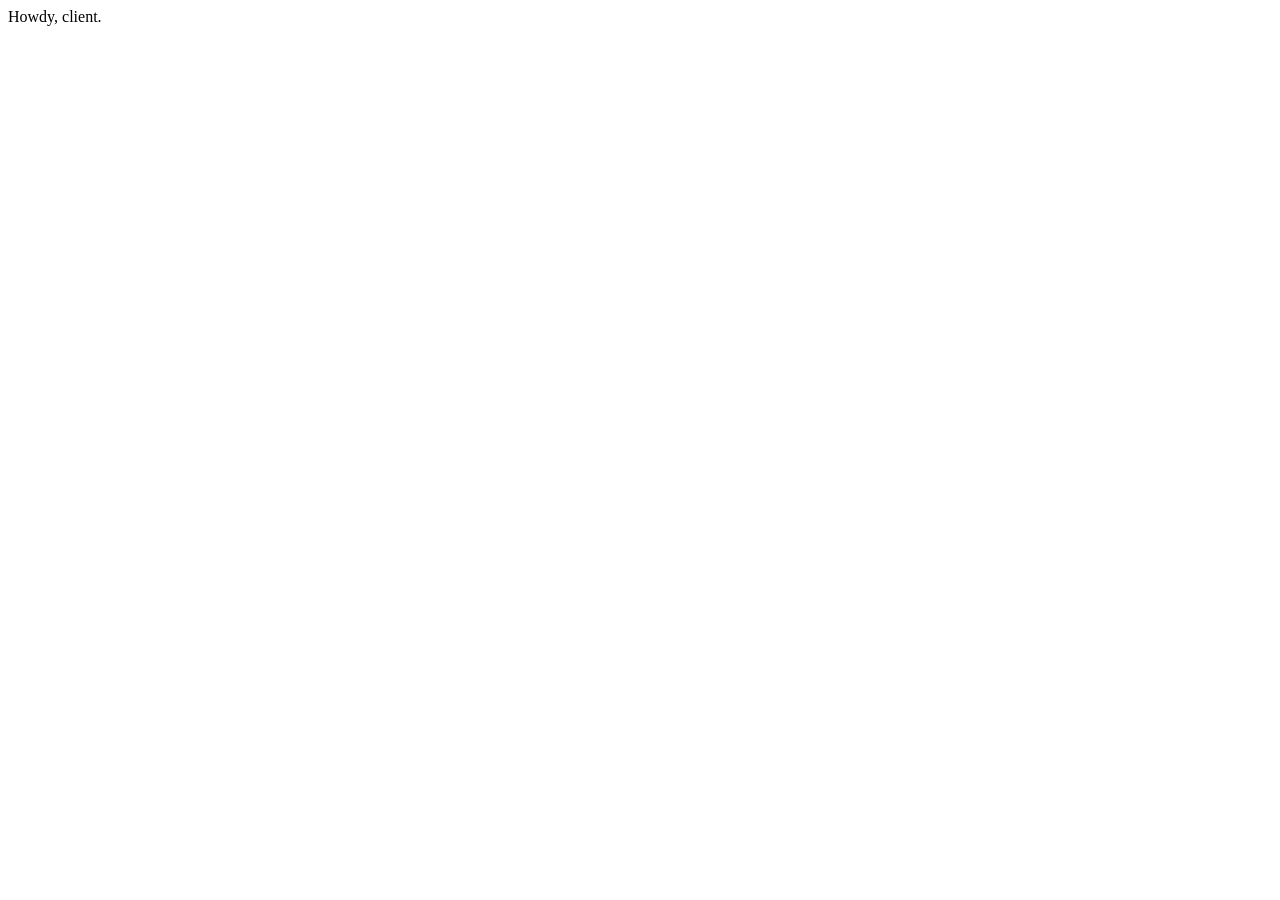
==== index.html @ 50d23935 "First page start Getting started." ====
<!DOCTYPE html>
<html lang="en">
<head>
    <meta charset="UTF-8">
    <meta name="viewport" content="width=device-width, initial-scale=1.0">
    <title>Document</title>
</head>
<body>
    Howdy, client.
</body>
</html>
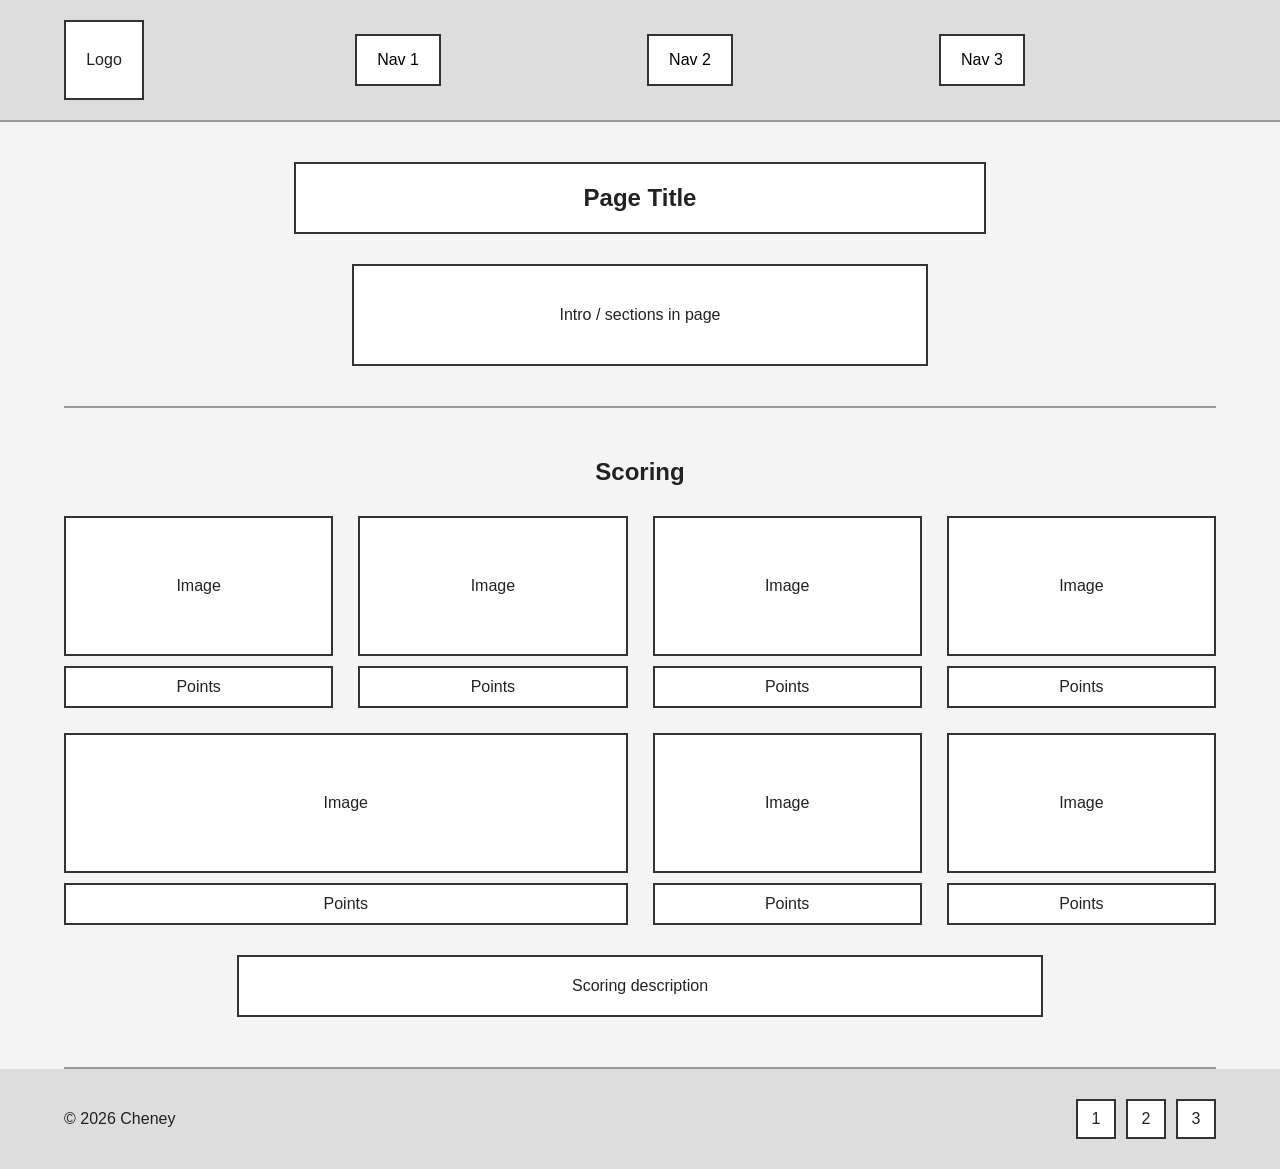
==== commit d5a96549: "Homepage outline Added basic building blocks of homepage based on drawn outline." ====
--- a/index.html
+++ b/index.html
@@ -1,11 +1,99 @@
 <!DOCTYPE html>
 <html lang="en">
 <head>
-    <meta charset="UTF-8">
-    <meta name="viewport" content="width=device-width, initial-scale=1.0">
-    <title>Document</title>
+  <meta charset="UTF-8">
+  <meta name="viewport" content="width=device-width, initial-scale=1.0">
+  <title>Card Game Page</title>
+  <link rel="stylesheet" href="styles.css">
 </head>
 <body>
-    Howdy, client.
+
+  <header>
+    <div class="container header-content">
+      <div class="logo">Logo</div>
+
+      <nav>
+        <ul>
+          <li><a href="#">Nav 1</a></li>
+          <li><a href="#">Nav 2</a></li>
+          <li><a href="#">Nav 3</a></li>
+        </ul>
+      </nav>
+    </div>
+  </header>
+
+  <main class="container">
+
+    <section class="hero">
+      <div class="page-title">
+        <h1>Page Title</h1>
+      </div>
+
+      <div class="intro-box">
+        <p>Intro / sections in page</p>
+      </div>
+    </section>
+
+    <section class="scoring">
+      <h2>Scoring</h2>
+
+      <div class="scoring-grid">
+
+        <article class="score-card">
+          <div class="image-box">Image</div>
+          <div class="point-box">Points</div>
+        </article>
+
+        <article class="score-card">
+          <div class="image-box">Image</div>
+          <div class="point-box">Points</div>
+        </article>
+
+        <article class="score-card">
+          <div class="image-box">Image</div>
+          <div class="point-box">Points</div>
+        </article>
+
+        <article class="score-card">
+          <div class="image-box">Image</div>
+          <div class="point-box">Points</div>
+        </article>
+
+        <article class="score-card wide-card">
+          <div class="image-box">Image</div>
+          <div class="point-box">Points</div>
+        </article>
+
+        <article class="score-card">
+          <div class="image-box">Image</div>
+          <div class="point-box">Points</div>
+        </article>
+
+        <article class="score-card">
+          <div class="image-box">Image</div>
+          <div class="point-box">Points</div>
+        </article>
+
+      </div>
+
+      <div class="scoring-description">
+        <p>Scoring description</p>
+      </div>
+    </section>
+
+  </main>
+
+  <footer>
+    <div class="container footer-content">
+      <p>&copy; 2026 Cheney</p>
+
+      <div class="social-links">
+        <div class="social-box">1</div>
+        <div class="social-box">2</div>
+        <div class="social-box">3</div>
+      </div>
+    </div>
+  </footer>
+
 </body>
 </html>
--- a/styles.css
+++ b/styles.css
@@ -0,0 +1,202 @@
+* {
+  box-sizing: border-box;
+  margin: 0;
+  padding: 0;
+}
+
+body {
+  font-family: Arial, sans-serif;
+  background-color: #f4f4f4;
+  color: #222;
+}
+
+.container {
+  width: 90%;
+  max-width: 1200px;
+  margin: 0 auto;
+}
+
+/* HEADER */
+header {
+  background-color: #ddd;
+  padding: 20px 0;
+  border-bottom: 2px solid #999;
+}
+
+.header-content {
+  display: flex;
+  align-items: center;
+  justify-content: space-between;
+  gap: 20px;
+}
+
+.logo {
+  width: 80px;
+  height: 80px;
+  border: 2px solid #333;
+  display: flex;
+  align-items: center;
+  justify-content: center;
+  background-color: white;
+  flex-shrink: 0;
+}
+
+nav {
+  flex: 1;
+}
+
+nav ul {
+  list-style: none;
+  display: flex;
+  justify-content: space-evenly;
+  gap: 15px;
+}
+
+nav a {
+  text-decoration: none;
+  color: black;
+  display: block;
+  padding: 15px 20px;
+  border: 2px solid #333;
+  background-color: white;
+  text-align: center;
+}
+
+/* HERO */
+.hero {
+  padding: 40px 0;
+  text-align: center;
+}
+
+.page-title {
+  width: 60%;
+  margin: 0 auto 30px;
+  padding: 20px;
+  border: 2px solid #333;
+  background-color: white;
+}
+
+.intro-box {
+  width: 50%;
+  margin: 0 auto;
+  padding: 40px 20px;
+  border: 2px solid #333;
+  background-color: white;
+}
+
+/* SCORING */
+.scoring {
+  padding: 50px 0;
+  border-top: 2px solid #999;
+  border-bottom: 2px solid #999;
+}
+
+.scoring h2 {
+  text-align: center;
+  margin-bottom: 30px;
+}
+
+.scoring-grid {
+  display: grid;
+  grid-template-columns: repeat(4, 1fr);
+  gap: 25px;
+  margin-bottom: 30px;
+}
+
+.score-card {
+  text-align: center;
+}
+
+.image-box {
+  height: 140px;
+  border: 2px solid #333;
+  background-color: white;
+  display: flex;
+  align-items: center;
+  justify-content: center;
+  margin-bottom: 10px;
+}
+
+.point-box {
+  border: 2px solid #333;
+  background-color: white;
+  padding: 10px;
+}
+
+.wide-card {
+  grid-column: span 2;
+}
+
+.scoring-description {
+  width: 70%;
+  margin: 0 auto;
+  padding: 20px;
+  border: 2px solid #333;
+  background-color: white;
+  text-align: center;
+}
+
+/* FOOTER */
+footer {
+  padding: 30px 0;
+  background-color: #ddd;
+}
+
+.footer-content {
+  display: flex;
+  justify-content: space-between;
+  align-items: center;
+  gap: 20px;
+  flex-wrap: wrap;
+}
+
+.social-links {
+  display: flex;
+  gap: 10px;
+}
+
+.social-box {
+  width: 40px;
+  height: 40px;
+  border: 2px solid #333;
+  background-color: white;
+  display: flex;
+  align-items: center;
+  justify-content: center;
+}
+
+/* RESPONSIVE */
+@media (max-width: 900px) {
+  .scoring-grid {
+    grid-template-columns: repeat(2, 1fr);
+  }
+
+  .page-title,
+  .intro-box,
+  .scoring-description {
+    width: 90%;
+  }
+}
+
+@media (max-width: 600px) {
+  .header-content {
+    flex-direction: column;
+  }
+
+  nav ul {
+    flex-direction: column;
+  }
+
+  .scoring-grid {
+    grid-template-columns: 1fr;
+  }
+
+  .wide-card {
+    grid-column: span 1;
+  }
+
+  .footer-content {
+    flex-direction: column;
+    text-align: center;
+  }
+}
